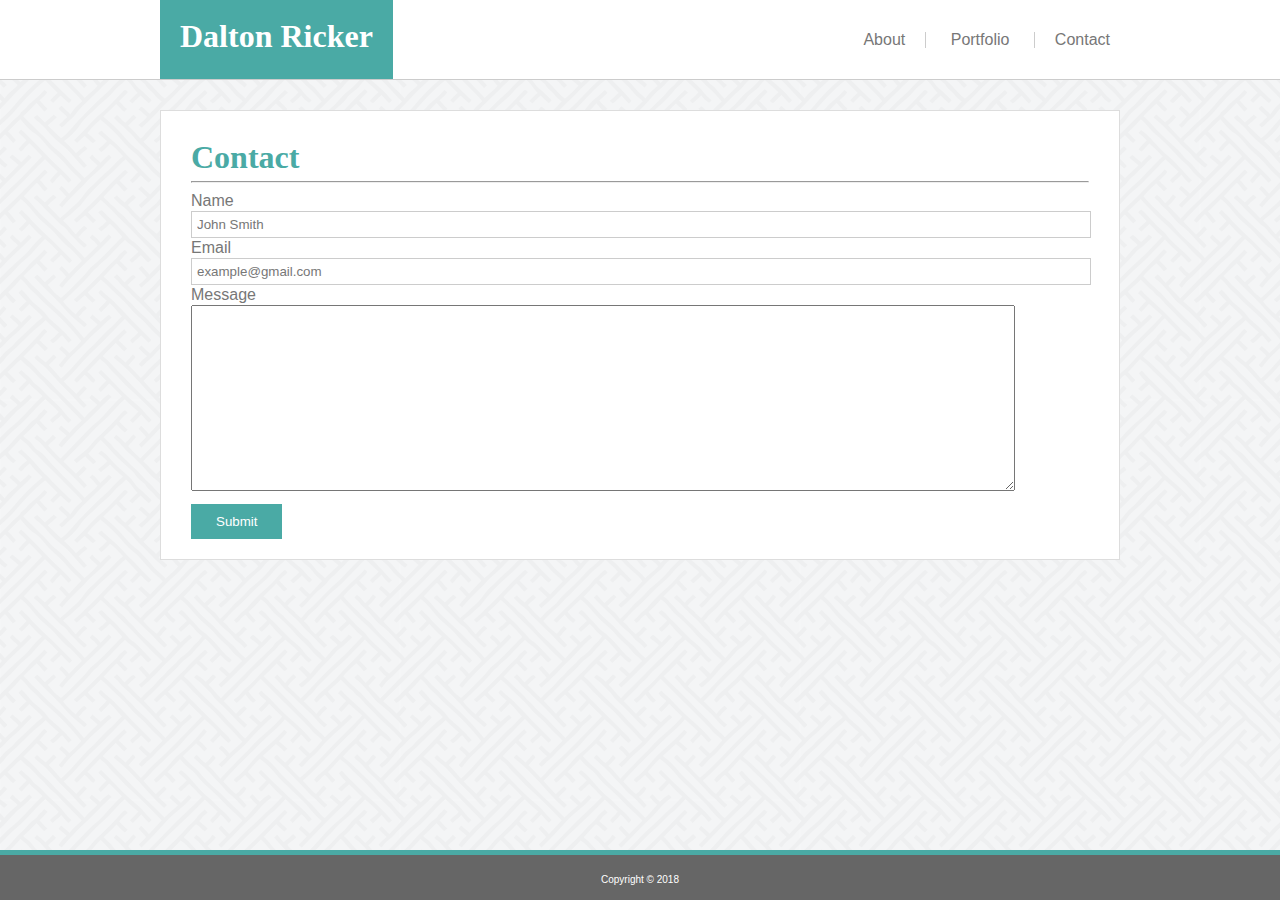
==== contact.html @ 424d8b10 "completed index, working on contact page" ====
<!DOCTYPE html>
<html lang="en">
<head>

    <meta charset="UTF-8">
    <meta name="viewport" content="width=device-width, initial-scale=1, shrink-to-fit=no">

    <title>Contact Page | Dalton Ricker</title>

    <!-- Link to Reset CSS -->
    <link href="assets/css/reset.css" type="text/css" rel="stylesheet">
    <!--Link to CSS Stylesheet-->
    <link href="assets/css/style.css" type="text/css" rel="stylesheet">
</head>

<body>
<header class="header">
    <section id="top_nav">
        <div id="nav-title">
            <h1 id="portfolio-name">Dalton Ricker</h1>
        </div>
        <div id="nav">
            <ul>
                <li>
                    <div id="nav_left"><a href="index.html">About</a></div>
                </li>
                <li>
                    <div id="nav_center"><a href="portfolio.html">Portfolio</a></div>
                </li>
                <li>
                    <div id="nav_right"><a href="contact.html">Contact</a></div>
                </li>
            </ul>
        </div>
    </section>
</header>

<div class="wrapper">
    <div class="content">
        <section id="about-me">
            <h1>Contact</h1>
            <hr/>
            <p><label for="contact-name">Name</label></p>
            <input type="text" onfocus="this.value=''" id="contact-name" value="John Smith" maxlength="100">
            <p><label for="contact-email">Email</label></p>
            <input type="email" onfocus="this.value=''" id="contact-email" value="example@gmail.com" maxlength="100">
            <p><label for="contact-message">Message</label></p>
            <textarea id="contact-message" rows="12" cols="100"></textarea>
            <br/>
            <div class="submit"><input type="submit" value="Submit"></div>
        </section>
    </div>
</div>

<footer class="footer">
    <p id="footer"> Copyright &copy; 2018</p>
</footer>

</body>

</html>
---- assets/css/style.css ----
/* Code that is applied throughout the page */
* {
    box-sizing: border-box;
}

p {
    line-height: 20px;
    color: #777777;
}

.tab {
    text-indent: 20px;
}

h1, h2, h3, h4, h5, h6 {
    font-family: 'Georgia', Times, 'Times New Roman', serif;
    color: #4aaaa5;
}

h1 {
    font-size: 2em;
    font-weight: bold;
}

body {
    margin: 0 auto;
    height: 100%;
    position: relative;
    font-family: 'Arial', 'Helvetica Neue', Helvetica, sans-serif;
    background: url("../images/backgrounds/sayagata-400px.png") repeat;
}

/* Code for the Header/Top Navigation Bar */
.header {
    width: 100vw;
    height: 80px;
    margin-top: 0;
    margin-bottom: 30px;
    background: #ffffff;
    border-bottom: 1px solid #cccccc;
}

#top_nav {
    width: 960px;
    /*position: relative;*/
    margin: 0 Auto 0 Auto;
    vertical-align: center;
}

#nav-title {
    /*position: relative;*/
    background: #4aaaa5;
    float: left;
    margin: 0;
    border-bottom: 1px solid #cccccc;
    height: 80px;
    padding-top: 20px;
    padding-left: 20px;
    padding-right: 20px;
}

#portfolio-name {
    font-size: 2em;
    font-weight: bold;
    color: #ffffff;
}

#nav {
    color: #777777;
    float: right;
    margin-right: 0;
    height: 80px;
}

#nav_left {
    border-right: 1px solid #cccccc;
    margin-right: 0;
    padding-right: 20px;
}

#nav_center {
    padding-left: 0;
    padding-right: 0;
}

#nav_right {
    border-left: 1px solid #cccccc;
    margin-left: 0;
    padding-left: 20px;
}

ul {
    margin-top: 22px;
}

li {
    display: inline-grid;
    padding: 10px;
}

a:link {
    text-decoration: none;
    color: #777777;
}

a:visited {
    text-decoration: none;
    color: #777777;
}

a:hover {
    text-decoration: line-through;
    color: #777777;
}

a:active {
    text-decoration: none;
    color: #777777;
}

/* Code for the Main Content of the Body as well as the image on the About Me Page */
.wrapper {
    display: flex;
    min-height: calc(100vh - 110px);

}

.content {
    margin: 0 Auto;
}

/*.wrapper {
    display: flex;

}
.content {
    clear: both;
    min-height: calc(100vh - 110px);
    display: flex;
    position: relative;
    margin: 0 Auto 0 Auto;
    padding-bottom: 80px;
}*/

#profile-picture {
    width: 300px;
    height: 300px;
    float: left;
    margin-right: 20px;
    margin-bottom: 20px;
}

.profile {
    margin-top: 20px;

}

#about-me {
    width: 960px;
    background: #ffffff;
    padding: 30px;
    border: 1px solid #dddddd;
}

/* Code for the Footer */
p#footer {
    color: #ffffff;
    font-size: 10px;
    position: relative;
    padding: 0;
    margin-top: 15px;
}

.footer {
    position: absolute;
    bottom: 0;
    color: #777777;
    text-align: center;
    background: #666666;
    height: 50px;
    width: 100%;
    border-top: 5px solid #4aaaa5;
}

/* Code for the Portfolio Page Styling */
#row1, #row2, #row3 {
    clear: both;
    width: 900px;
    height: 280px;
    margin: 0 auto 0 auto;
}

.im1, .im2, .im4, .im5, .im7 {
    position: relative;
    float: left;
    margin-top: 30px;
    margin-right: 37.5px;
    height: 250px;
    width: 275px;
}

.im3, .im6 {
    position: relative;
    float: right;
    margin-top: 30px;
    margin-right: 0;
    height: 250px;
    width: 275px;
}

.title1, .title2,
.title3, .title4,
.title5, .title6,
.title7 {
    position: absolute;
    bottom: 10px;
    left: 0;
    width: 275px;
    height: 45px;
    color: #ffffff;
    background-color: #4aaaa5;
    text-align: center;
}

a#photo1, #photo2,
#photo3, #photo4,
#photo5, #photo6,
#photo7 {
    position: absolute;
    left: 0;
    top: 13px;
    color: #ffffff;
    height: 45px;
    width: 275px;
    font-weight: normal;
}

#photo1:hover, #photo2:hover,
#photo3:hover, #photo4:hover,
#photo5:hover, #photo6:hover,
#photo7:hover {
    color: #00FFF2;
    text-decoration: overline;
}

/* Code for the Contact Page Styling */
input[type="text"] {
    width: 900px;
    border: 1px solid #cccccc;
    padding: 5px;
    color: #777777;
}

input[type="email"] {
    width: 900px;
    border: 1px solid #cccccc;
    padding: 5px;
    color: #777777;
}

textarea[name="message"] {
    width: 900px;
    border: 1px solid #cccccc;
    padding: 5px;
    color: #777777;
}

input[type="submit"] {
    border: #4aaaa5;
    background-color: #4aaaa5;
    color: #ffffff;
    padding: 10px 25px;
    margin-top: 10px;
    margin-bottom: -20px;
}

input[type="submit"]:hover {
    color: #00FFF2;
}

/* Media Queries */
@media screen and (min-width: 769px) and (max-width: 980px) {

}

@media screen and (max-width: 768px) {

}

@media screen and (max-width: 640px) {

}
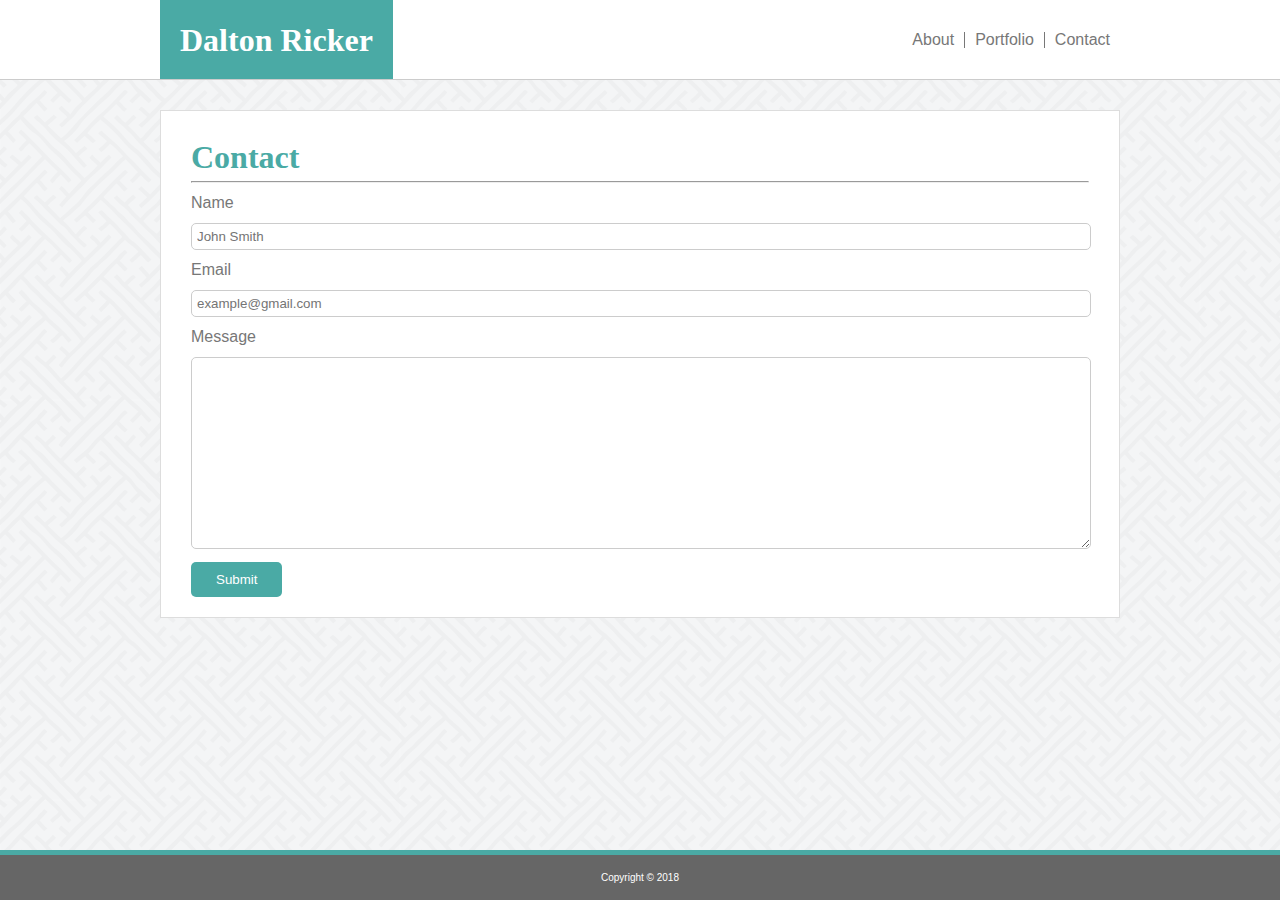
==== commit 7f224ccf: "flex footer, header, and portfolio page styling, next is media queries" ====
--- a/contact.html
+++ b/contact.html
@@ -15,21 +15,15 @@
 
 <body>
 <header class="header">
-    <section id="top_nav">
+    <section class="nav-bar">
         <div id="nav-title">
             <h1 id="portfolio-name">Dalton Ricker</h1>
         </div>
         <div id="nav">
             <ul>
-                <li>
-                    <div id="nav_left"><a href="index.html">About</a></div>
-                </li>
-                <li>
-                    <div id="nav_center"><a href="portfolio.html">Portfolio</a></div>
-                </li>
-                <li>
-                    <div id="nav_right"><a href="contact.html">Contact</a></div>
-                </li>
+                <li><a href="index.html">About</a></li>
+                <li><a href="portfolio.html">Portfolio</a></li>
+                <li><a href="contact.html">Contact</a></li>
             </ul>
         </div>
     </section>
@@ -40,15 +34,16 @@
         <section id="about-me">
             <h1>Contact</h1>
             <hr/>
-            <p><label for="contact-name">Name</label></p>
-            <input type="text" onfocus="this.value=''" id="contact-name" value="John Smith" maxlength="100">
-            <p><label for="contact-email">Email</label></p>
-            <input type="email" onfocus="this.value=''" id="contact-email" value="example@gmail.com" maxlength="100">
-            <p><label for="contact-message">Message</label></p>
-            <textarea id="contact-message" rows="12" cols="100"></textarea>
+            <p class="label"><label for="contact-name">Name</label></p>
+            <input type="text" name="name" id="contact-name" maxlength="50" placeholder="John Smith">
+            <p class="label"><label for="contact-email">Email</label></p>
+            <input type="email" name="email" id="contact-email" maxlength="50" placeholder="example@gmail.com">
+            <p class="label"><label for="contact-message">Message</label></p>
+            <textarea name="message" id="contact-message" rows="12" cols="100"></textarea>
             <br/>
-            <div class="submit"><input type="submit" value="Submit"></div>
+            <div class="submit"><input type="submit" id="submit-contact" value="Submit"></div>
         </section>
+        <div class="spacer"></div>
     </div>
 </div>
 
@@ -57,5 +52,4 @@
 </footer>
 
 </body>
-
 </html>--- a/assets/css/style.css
+++ b/assets/css/style.css
@@ -1,4 +1,5 @@
-/* Code that is applied throughout the page */
+/* ================================ Style that is applied throughout the page ===================================*/
+
 * {
     box-sizing: border-box;
 }
@@ -30,7 +31,8 @@
     background: url("../images/backgrounds/sayagata-400px.png") repeat;
 }
 
-/* Code for the Header/Top Navigation Bar */
+/* ===================================== Style for the Header/Top Navigation Bar =================================*/
+
 .header {
     width: 100vw;
     height: 80px;
@@ -40,23 +42,21 @@
     border-bottom: 1px solid #cccccc;
 }
 
-#top_nav {
+.nav-bar {
+    display: flex;
+    justify-content: space-between;
+    flex-wrap: wrap;
     width: 960px;
-    /*position: relative;*/
-    margin: 0 Auto 0 Auto;
-    vertical-align: center;
+    margin: 0 auto;
 }
 
 #nav-title {
-    /*position: relative;*/
+    height: 80px;
     background: #4aaaa5;
-    float: left;
+    border-bottom: 1px solid #cccccc;
     margin: 0;
-    border-bottom: 1px solid #cccccc;
-    height: 80px;
-    padding-top: 20px;
-    padding-left: 20px;
-    padding-right: 20px;
+    line-height: 80px;
+    padding: 0 20px;
 }
 
 #portfolio-name {
@@ -66,36 +66,23 @@
 }
 
 #nav {
-    color: #777777;
-    float: right;
-    margin-right: 0;
+    display: flex;
+    align-items: center;
     height: 80px;
 }
 
-#nav_left {
-    border-right: 1px solid #cccccc;
-    margin-right: 0;
-    padding-right: 20px;
-}
-
-#nav_center {
-    padding-left: 0;
-    padding-right: 0;
-}
-
-#nav_right {
-    border-left: 1px solid #cccccc;
-    margin-left: 0;
-    padding-left: 20px;
-}
-
-ul {
-    margin-top: 22px;
-}
-
-li {
-    display: inline-grid;
-    padding: 10px;
+#nav ul {
+    display: flex;
+}
+
+#nav ul li {
+    display: inline-flex;
+    justify-content: space-between;
+    padding: 0 10px;
+}
+
+#nav li:not(:first-child) {
+    border-left: 1px solid #777777;
 }
 
 a:link {
@@ -118,7 +105,8 @@
     color: #777777;
 }
 
-/* Code for the Main Content of the Body as well as the image on the About Me Page */
+/* ================== Style for the Main Content of the Body as well as the image on the About Me Page =============*/
+
 .wrapper {
     display: flex;
     min-height: calc(100vh - 110px);
@@ -129,10 +117,7 @@
     margin: 0 Auto;
 }
 
-/*.wrapper {
-    display: flex;
-
-}
+/*
 .content {
     clear: both;
     min-height: calc(100vh - 110px);
@@ -159,59 +144,55 @@
     width: 960px;
     background: #ffffff;
     padding: 30px;
+    margin-bottom: 50px;
     border: 1px solid #dddddd;
 }
 
-/* Code for the Footer */
+/* =============================================Style for the Footer ================================================*/
+
 p#footer {
     color: #ffffff;
     font-size: 10px;
-    position: relative;
     padding: 0;
-    margin-top: 15px;
+}
+
+.spacer {
+    height: 30px;
+    width: 100%
 }
 
 .footer {
     position: absolute;
     bottom: 0;
-    color: #777777;
-    text-align: center;
-    background: #666666;
     height: 50px;
     width: 100%;
+    display: flex;
+    justify-content: center;
+    align-items: center;
+    background: #666666;
     border-top: 5px solid #4aaaa5;
 }
 
-/* Code for the Portfolio Page Styling */
-#row1, #row2, #row3 {
-    clear: both;
-    width: 900px;
-    height: 280px;
-    margin: 0 auto 0 auto;
-}
-
-.im1, .im2, .im4, .im5, .im7 {
+/* ===================================== Style for the Portfolio Page Styling =======================================*/
+
+.photo-row {
+    display: flex;
+    justify-content: space-between;
+    flex-wrap: wrap;
+    max-width: 960px;
+    height: 250px;
+    margin-top: 30px;
+}
+
+.photo-column {
+    width: 275px;
+}
+
+.photo-card {
     position: relative;
-    float: left;
-    margin-top: 30px;
-    margin-right: 37.5px;
-    height: 250px;
-    width: 275px;
-}
-
-.im3, .im6 {
-    position: relative;
-    float: right;
-    margin-top: 30px;
-    margin-right: 0;
-    height: 250px;
-    width: 275px;
-}
-
-.title1, .title2,
-.title3, .title4,
-.title5, .title6,
-.title7 {
+}
+
+.title-block {
     position: absolute;
     bottom: 10px;
     left: 0;
@@ -222,10 +203,7 @@
     text-align: center;
 }
 
-a#photo1, #photo2,
-#photo3, #photo4,
-#photo5, #photo6,
-#photo7 {
+a.photo-title {
     position: absolute;
     left: 0;
     top: 13px;
@@ -235,38 +213,28 @@
     font-weight: normal;
 }
 
-#photo1:hover, #photo2:hover,
-#photo3:hover, #photo4:hover,
-#photo5:hover, #photo6:hover,
-#photo7:hover {
+.photo-title:hover {
     color: #00FFF2;
     text-decoration: overline;
 }
 
-/* Code for the Contact Page Styling */
-input[type="text"] {
+/* ========================================== Style for the Contact Page Styling ===============================*/
+
+.label {
+    margin: 10px 0;
+}
+
+#contact-name, #contact-email, #contact-message {
     width: 900px;
     border: 1px solid #cccccc;
+    border-radius: 5px;
     padding: 5px;
     color: #777777;
 }
 
-input[type="email"] {
-    width: 900px;
-    border: 1px solid #cccccc;
-    padding: 5px;
-    color: #777777;
-}
-
-textarea[name="message"] {
-    width: 900px;
-    border: 1px solid #cccccc;
-    padding: 5px;
-    color: #777777;
-}
-
-input[type="submit"] {
+#submit-contact {
     border: #4aaaa5;
+    border-radius: 5px;
     background-color: #4aaaa5;
     color: #ffffff;
     padding: 10px 25px;
@@ -274,11 +242,20 @@
     margin-bottom: -20px;
 }
 
-input[type="submit"]:hover {
+#contact-name:hover, #contact-email:hover, #contact-message:hover {
+    border: 1px solid #4aaaa5;
+}
+
+#contact-name:focus, #contact-email:focus, #contact-message:focus {
+    border: 1px solid #00FFF2;
+}
+
+#submit-contact:hover {
     color: #00FFF2;
 }
 
-/* Media Queries */
+/* ================================================= Media Queries ===============================================*/
+
 @media screen and (min-width: 769px) and (max-width: 980px) {
 
 }
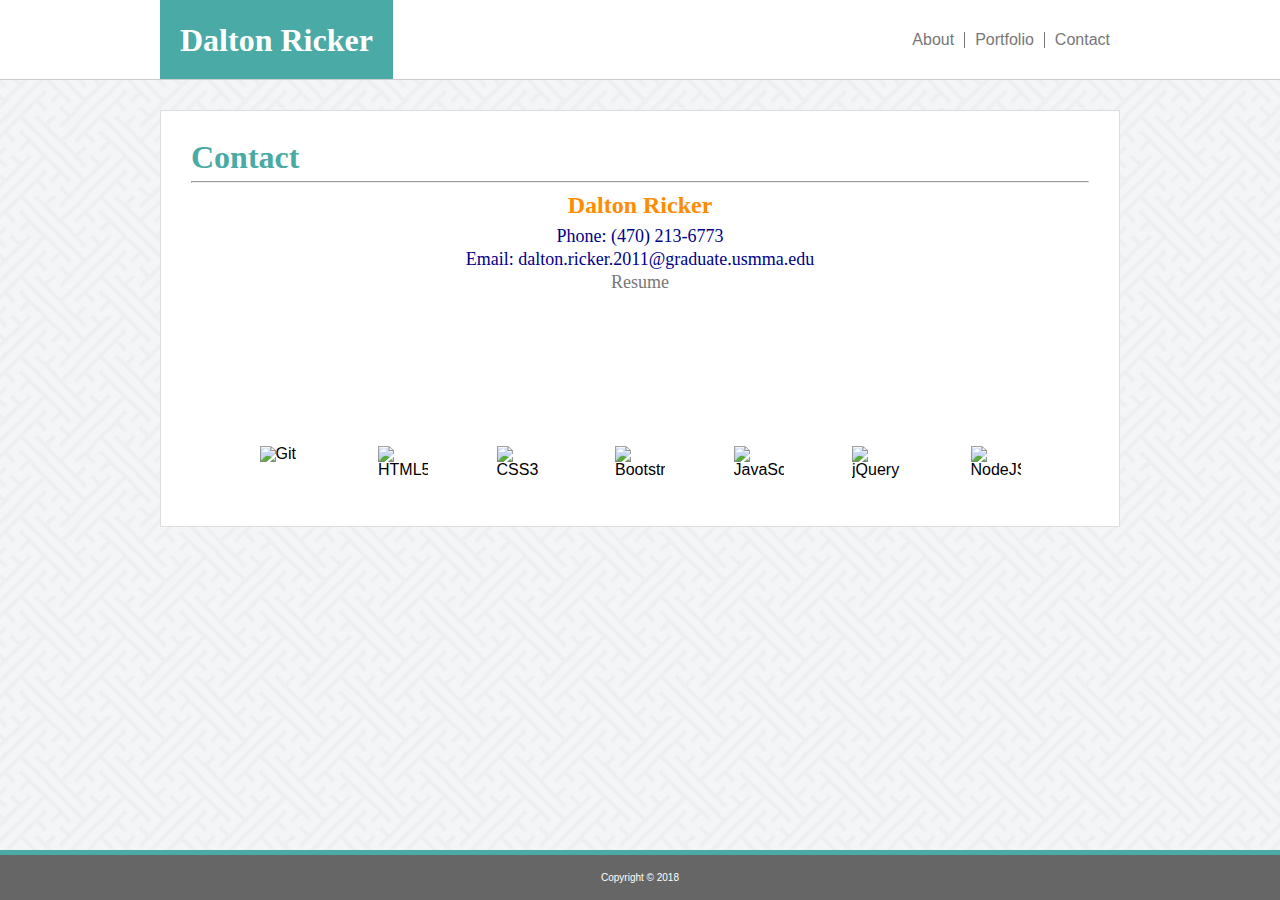
==== commit d126883b: "updated with fontawesomeicons for links" ====
--- a/contact.html
+++ b/contact.html
@@ -11,6 +11,9 @@
     <link href="assets/css/reset.css" type="text/css" rel="stylesheet">
     <!--Link to CSS Stylesheet-->
     <link href="assets/css/style.css" type="text/css" rel="stylesheet">
+    <!-- Link to Font Awesome -->
+    <link rel="stylesheet" href="https://use.fontawesome.com/releases/v5.4.1/css/all.css" integrity="sha384-5sAR7xN1Nv6T6+dT2mhtzEpVJvfS3NScPQTrOxhwjIuvcA67KV2R5Jz6kr4abQsz" crossorigin="anonymous">
+
 </head>
 
 <body>
@@ -34,14 +37,23 @@
         <section id="about-me">
             <h1>Contact</h1>
             <hr/>
-            <p class="label"><label for="contact-name">Name</label></p>
-            <input type="text" name="name" id="contact-name" maxlength="50" placeholder="John Smith">
-            <p class="label"><label for="contact-email">Email</label></p>
-            <input type="email" name="email" id="contact-email" maxlength="50" placeholder="example@gmail.com">
-            <p class="label"><label for="contact-message">Message</label></p>
-            <textarea name="message" id="contact-message" rows="12" cols="100"></textarea>
-            <br/>
-            <div class="submit"><input type="submit" id="submit-contact" value="Submit"></div>
+            <div id="contact-info">
+                <h3>Dalton Ricker</h3>
+                <h5>Phone: (470) 213-6773</h5>
+                <h5 id="my-email">Email: dalton.ricker.2011@graduate.usmma.edu</h5>
+                <a href="https://www.linkedin.com/in/daltonricker" target="_blank"><i class="fab fa-linkedin fa-3x"></i></a>
+                <a href="https://github.com/SasquatchXYZ" target="_blank"><i class="fab fa-github-square fa-3x"></i></a>
+                <h5><a href="assets/files/Resume%20-%20Dalton%20Ricker%20-%20Engineering.pdf" class="resume" target="_blank">Resume</a></h5>
+            </div>
+            <div class="icons">
+                <img src="assets/images/icons/git.png" class="tools" alt="Git" title="Git">
+                <img src="assets/images/icons/html5.png" class="tools" alt="HTML5" title="HTML5">
+                <img src="assets/images/icons/css3.png" class="tools" alt="CSS3" title="CSS3">
+                <img src="assets/images/icons/bootstrap.png" class="tools" alt="Bootstrap" title="Bootstrap">
+                <img src="assets/images/icons/js.png" class="tools" alt="JavaScript" title="JavaScript">
+                <img src="assets/images/icons/jquerysmall.png" class="tools" alt="jQuery" title="jQuery">
+                <img src="assets/images/icons/nodejs.png" class="tools" alt="NodeJS" title="NodeJS">
+            </div>
         </section>
         <div class="spacer"></div>
     </div>
@@ -51,5 +63,9 @@
     <p id="footer"> Copyright &copy; 2018</p>
 </footer>
 
+    <!-- Link to jQuery -->
+    <script src="https://code.jquery.com/jquery-3.3.1.js" integrity="sha256-2Kok7MbOyxpgUVvAk/HJ2jigOSYS2auK4Pfzbm7uH60=" crossorigin="anonymous"></script>
+    <!-- LInk to JavaScript -->
+    <script src="assets/javascript/app.js"></script>
 </body>
 </html>--- a/assets/css/style.css
+++ b/assets/css/style.css
@@ -13,7 +13,7 @@
     text-indent: 20px;
 }
 
-h1, h2, h3, h4, h5, h6 {
+h1, h2, h4, h6 {
     font-family: 'Georgia', Times, 'Times New Roman', serif;
     color: #4aaaa5;
 }
@@ -21,6 +21,21 @@
 h1 {
     font-size: 2em;
     font-weight: bold;
+}
+
+h3 {
+    font-family: 'Georgia', Times, 'Times New Roman', serif;
+    font-size: 1.5em;
+    font-weight: bold;
+    color: darkorange;
+    margin: 10px;
+}
+
+h5 {
+    font-family: 'Georgia', Times, 'Times New Roman', serif;
+    font-size: 18px;
+    color: darkblue;
+    margin: 5px;
 }
 
 body {
@@ -185,10 +200,12 @@
 }
 
 .photo-column {
+    display: flex;
     width: 275px;
 }
 
 .photo-card {
+    display: flex;
     position: relative;
 }
 
@@ -196,62 +213,77 @@
     position: absolute;
     bottom: 10px;
     left: 0;
-    width: 275px;
+    width: 100%;
     height: 45px;
     color: #ffffff;
     background-color: #4aaaa5;
     text-align: center;
 }
 
-a.photo-title {
+h4.photo-title {
     position: absolute;
     left: 0;
     top: 13px;
     color: #ffffff;
     height: 45px;
-    width: 275px;
+    width: 100%;
     font-weight: normal;
 }
 
-.photo-title:hover {
+a.git-site {
+    color: #ffffff;
+}
+
+.git-site:hover {
     color: #00FFF2;
     text-decoration: overline;
 }
 
+.fa-github {
+    color: #ffffff;
+}
+
+.fa-github:hover {
+    color: #00FFF2;
+}
+
 /* ========================================== Style for the Contact Page Styling ===============================*/
-
-.label {
-    margin: 10px 0;
-}
-
-#contact-name, #contact-email, #contact-message {
-    width: 900px;
-    border: 1px solid #cccccc;
-    border-radius: 5px;
-    padding: 5px;
-    color: #777777;
-}
-
-#submit-contact {
-    border: #4aaaa5;
-    border-radius: 5px;
-    background-color: #4aaaa5;
-    color: #ffffff;
-    padding: 10px 25px;
-    margin-top: 10px;
-    margin-bottom: -20px;
-}
-
-#contact-name:hover, #contact-email:hover, #contact-message:hover {
-    border: 1px solid #4aaaa5;
-}
-
-#contact-name:focus, #contact-email:focus, #contact-message:focus {
-    border: 1px solid #00FFF2;
-}
-
-#submit-contact:hover {
-    color: #00FFF2;
+#contact-info {
+    text-align: center;
+}
+
+.icons {
+    display: flex;
+    height: 200px;
+    justify-content: space-evenly;
+    align-items: flex-end;
+    flex-wrap: wrap;
+}
+
+.tools {
+    width: 50px;
+    height: 50px;
+}
+
+.fa-linkedin {
+    color: #0077b5
+}
+
+.fa-github-square {
+    color: #24292e;
+}
+
+.fa-linkedin:hover {
+    color: #007f79;
+}
+
+.fa-github-square:hover {
+    color: #007f79;
+}
+
+a.resume:hover {
+    text-decoration: line-through;
+    color: #007f79;
 }
 
 /* ================================================= Media Queries ===============================================*/
@@ -261,9 +293,94 @@
 }
 
 @media screen and (max-width: 768px) {
+    .nav-bar {
+        width: 100%;
+    }
+
+    .content {
+        width: 100%;
+    }
+
+    #about-me {
+        width: 90%;
+        margin: 0 auto 50px auto;
+    }
+
+    #profile-picture {
+        width: 200px;
+        height: 200px;
+    }
+
+    .photo-row {
+        justify-content: space-between;
+        height: 200px;
+    }
+
+    .photo-column {
+        width: 200px;
+    }
+    .photo-card, .portfolio-thumb{
+        height: 200px;
+        width: 200px;
+    }
 
 }
 
 @media screen and (max-width: 640px) {
+    #nav-title {
+        text-align: center;
+        height: 60px;
+        width: 100%;
+    }
+
+    #portfolio-name {
+        height: 60px;
+        width: 100%;
+    }
+
+    #nav {
+        width: 100%;
+        height: fit-content;
+        justify-content: space-evenly;
+    }
+
+    #profile-picture {
+        width: 100%;
+        height: auto;
+    }
+
+    .tab {
+        text-align: justify;
+    }
+
+    .photo-row {
+        justify-content: space-between;
+        height: auto;
+        width: 100%;
+    }
+
+    .photo-column {
+        width: 100%;
+    }
+    .photo-card, .portfolio-thumb{
+        margin-top: 10px;
+        height: auto;
+        width: 100%;
+    }
+
+
+    h5 {
+        margin: 12px 0;
+    }
+    #my-email {
+        font-size: 14px;
+    }
+
+    .icons {
+        padding: 10px;
+    }
+
+
+
 
 }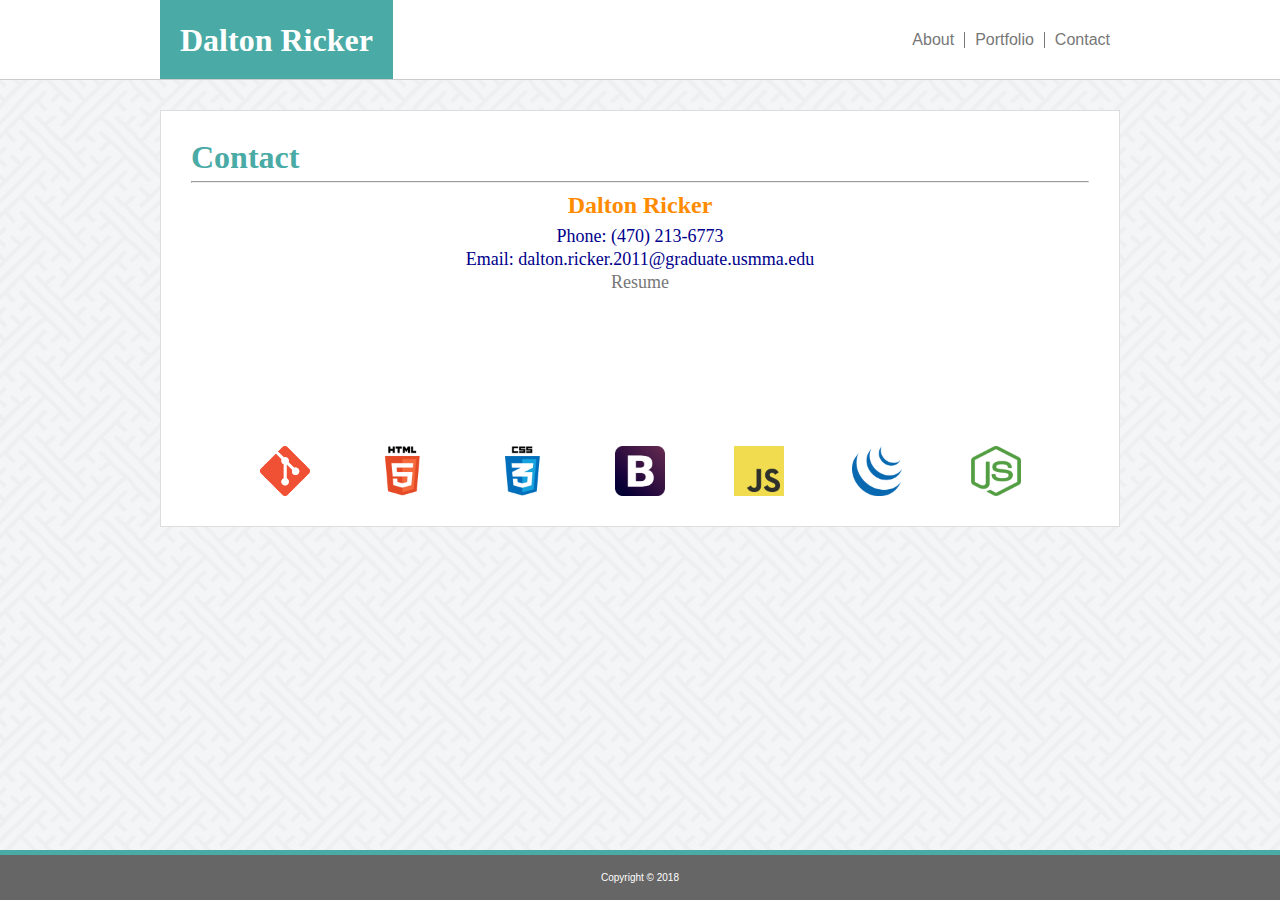
==== commit b57cf3df: "Merge pull request #1 from SasquatchXYZ/update" ====
--- a/contact.html
+++ b/contact.html
@@ -12,7 +12,8 @@
     <!--Link to CSS Stylesheet-->
     <link href="assets/css/style.css" type="text/css" rel="stylesheet">
     <!-- Link to Font Awesome -->
-    <link rel="stylesheet" href="https://use.fontawesome.com/releases/v5.4.1/css/all.css" integrity="sha384-5sAR7xN1Nv6T6+dT2mhtzEpVJvfS3NScPQTrOxhwjIuvcA67KV2R5Jz6kr4abQsz" crossorigin="anonymous">
+    <link rel="stylesheet" href="https://use.fontawesome.com/releases/v5.4.1/css/all.css"
+          integrity="sha384-5sAR7xN1Nv6T6+dT2mhtzEpVJvfS3NScPQTrOxhwjIuvcA67KV2R5Jz6kr4abQsz" crossorigin="anonymous">
 
 </head>
 
@@ -43,7 +44,8 @@
                 <h5 id="my-email">Email: dalton.ricker.2011@graduate.usmma.edu</h5>
                 <a href="https://www.linkedin.com/in/daltonricker" target="_blank"><i class="fab fa-linkedin fa-3x"></i></a>
                 <a href="https://github.com/SasquatchXYZ" target="_blank"><i class="fab fa-github-square fa-3x"></i></a>
-                <h5><a href="assets/files/Resume%20-%20Dalton%20Ricker%20-%20Engineering.pdf" class="resume" target="_blank">Resume</a></h5>
+                <h5><a href="assets/files/Resume%20-%20Dalton%20Ricker%20-%20Engineering.pdf" class="resume"
+                       target="_blank">Resume</a></h5>
             </div>
             <div class="icons">
                 <img src="assets/images/icons/git.png" class="tools" alt="Git" title="Git">
@@ -63,9 +65,10 @@
     <p id="footer"> Copyright &copy; 2018</p>
 </footer>
 
-    <!-- Link to jQuery -->
-    <script src="https://code.jquery.com/jquery-3.3.1.js" integrity="sha256-2Kok7MbOyxpgUVvAk/HJ2jigOSYS2auK4Pfzbm7uH60=" crossorigin="anonymous"></script>
-    <!-- LInk to JavaScript -->
-    <script src="assets/javascript/app.js"></script>
+<!-- Link to jQuery -->
+<script src="https://code.jquery.com/jquery-3.3.1.js" integrity="sha256-2Kok7MbOyxpgUVvAk/HJ2jigOSYS2auK4Pfzbm7uH60="
+        crossorigin="anonymous"></script>
+<!-- LInk to JavaScript -->
+<script src="assets/javascript/app.js"></script>
 </body>
 </html>--- a/assets/css/style.css
+++ b/assets/css/style.css
@@ -319,7 +319,8 @@
     .photo-column {
         width: 200px;
     }
-    .photo-card, .portfolio-thumb{
+
+    .photo-card, .portfolio-thumb {
         height: 200px;
         width: 200px;
     }
@@ -362,16 +363,17 @@
     .photo-column {
         width: 100%;
     }
-    .photo-card, .portfolio-thumb{
+
+    .photo-card, .portfolio-thumb {
         margin-top: 10px;
         height: auto;
         width: 100%;
     }
 
-
     h5 {
         margin: 12px 0;
     }
+
     #my-email {
         font-size: 14px;
     }
@@ -380,7 +382,4 @@
         padding: 10px;
     }
 
-
-
-
 }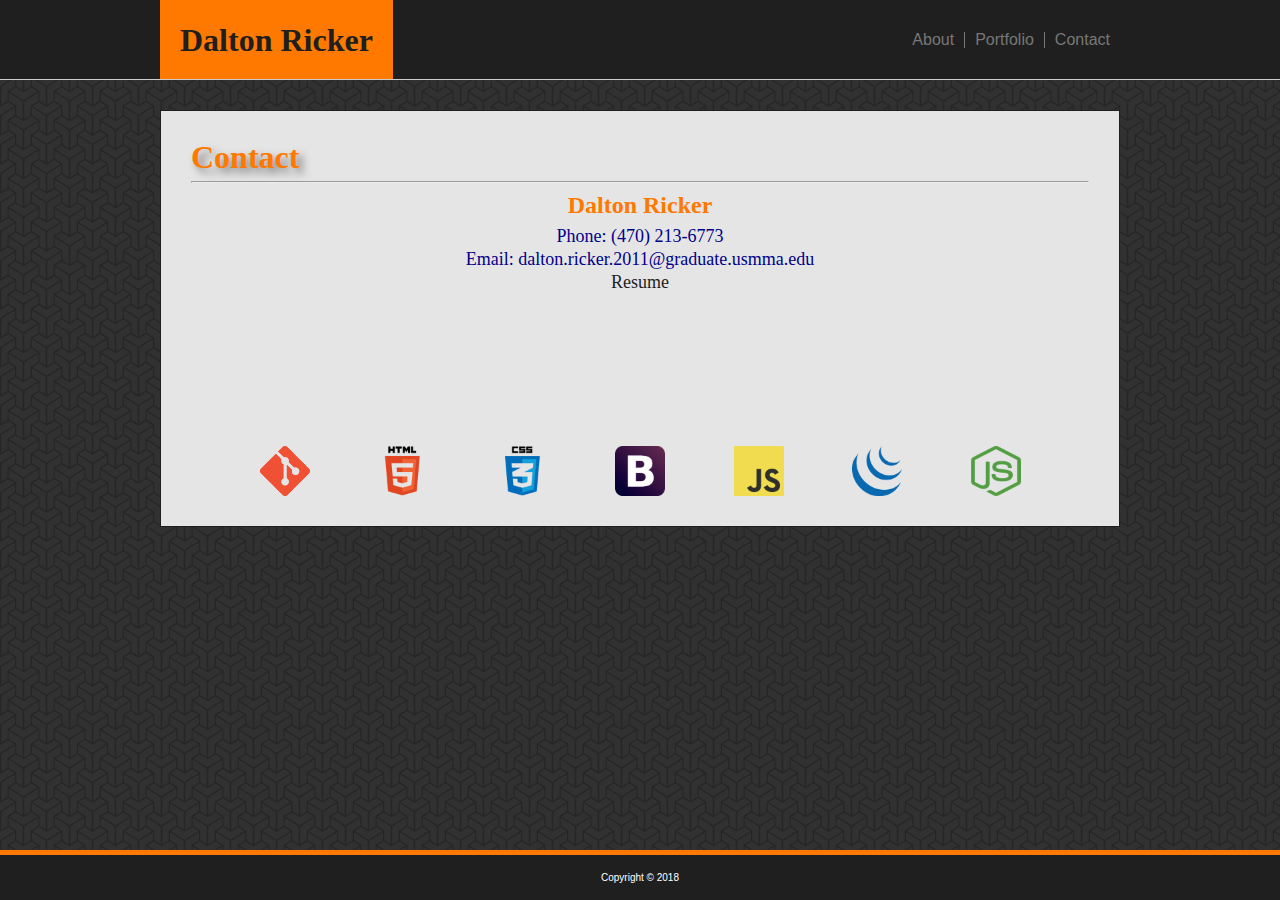
==== commit 3b533918: "styling changes" ====
--- a/contact.html
+++ b/contact.html
@@ -36,7 +36,7 @@
 <div class="wrapper">
     <div class="content">
         <section id="about-me">
-            <h1>Contact</h1>
+            <h1 id="page-name">Contact</h1>
             <hr/>
             <div id="contact-info">
                 <h3>Dalton Ricker</h3>
--- a/assets/css/style.css
+++ b/assets/css/style.css
@@ -6,7 +6,7 @@
 
 p {
     line-height: 20px;
-    color: #777777;
+    color: #272727;
 }
 
 .tab {
@@ -15,7 +15,7 @@
 
 h1, h2, h4, h6 {
     font-family: 'Georgia', Times, 'Times New Roman', serif;
-    color: #4aaaa5;
+    color: #FF7900;
 }
 
 h1 {
@@ -27,7 +27,7 @@
     font-family: 'Georgia', Times, 'Times New Roman', serif;
     font-size: 1.5em;
     font-weight: bold;
-    color: darkorange;
+    color: #FF7900;
     margin: 10px;
 }
 
@@ -43,7 +43,7 @@
     height: 100%;
     position: relative;
     font-family: 'Arial', 'Helvetica Neue', Helvetica, sans-serif;
-    background: url("../images/backgrounds/sayagata-400px.png") repeat;
+    background: url("../images/backgrounds/escheresque_ste.png") repeat;
 }
 
 /* ===================================== Style for the Header/Top Navigation Bar =================================*/
@@ -53,7 +53,7 @@
     height: 80px;
     margin-top: 0;
     margin-bottom: 30px;
-    background: #ffffff;
+    background: #1f1f1f;
     border-bottom: 1px solid #cccccc;
 }
 
@@ -67,7 +67,7 @@
 
 #nav-title {
     height: 80px;
-    background: #4aaaa5;
+    background: #FF7900;
     border-bottom: 1px solid #cccccc;
     margin: 0;
     line-height: 80px;
@@ -77,7 +77,7 @@
 #portfolio-name {
     font-size: 2em;
     font-weight: bold;
-    color: #ffffff;
+    color: #1F1F1F;
 }
 
 #nav {
@@ -111,13 +111,13 @@
 }
 
 a:hover {
-    text-decoration: line-through;
-    color: #777777;
+    text-decoration: none;
+    color: #ffffff;
 }
 
 a:active {
     text-decoration: none;
-    color: #777777;
+    color: #FF7900;
 }
 
 /* ================== Style for the Main Content of the Body as well as the image on the About Me Page =============*/
@@ -141,6 +141,10 @@
     margin: 0 Auto 0 Auto;
     padding-bottom: 80px;
 }*/
+
+#page-name {
+    text-shadow: 5px 5px 8px #777777;
+}
 
 #profile-picture {
     width: 300px;
@@ -148,6 +152,8 @@
     float: left;
     margin-right: 20px;
     margin-bottom: 20px;
+    border-radius: 5px;
+    box-shadow: 5px 10px 8px #777777;
 }
 
 .profile {
@@ -157,10 +163,10 @@
 
 #about-me {
     width: 960px;
-    background: #ffffff;
+    background: #E5E5E5;
     padding: 30px;
     margin-bottom: 50px;
-    border: 1px solid #dddddd;
+    border: 1px solid #1F1F1F;
 }
 
 /* =============================================Style for the Footer ================================================*/
@@ -184,8 +190,8 @@
     display: flex;
     justify-content: center;
     align-items: center;
-    background: #666666;
-    border-top: 5px solid #4aaaa5;
+    background: #1F1F1F;
+    border-top: 5px solid #FF7900;
 }
 
 /* ===================================== Style for the Portfolio Page Styling =======================================*/
@@ -207,6 +213,11 @@
 .photo-card {
     display: flex;
     position: relative;
+}
+
+.portfolio-thumb {
+    border-radius: 10px;
+    box-shadow: 5px 10px 8px #777777;
 }
 
 .title-block {
@@ -215,8 +226,8 @@
     left: 0;
     width: 100%;
     height: 45px;
-    color: #ffffff;
-    background-color: #4aaaa5;
+    color: #777777;
+    background-color: #FF7900;
     text-align: center;
 }
 
@@ -224,7 +235,7 @@
     position: absolute;
     left: 0;
     top: 13px;
-    color: #ffffff;
+    color: #1F1F1F;
     height: 45px;
     width: 100%;
     font-weight: normal;
@@ -235,8 +246,8 @@
 }
 
 .git-site:hover {
-    color: #00FFF2;
-    text-decoration: overline;
+    color: #1F1F1F;
+    text-decoration: none;
 }
 
 .fa-github {
@@ -244,7 +255,7 @@
 }
 
 .fa-github:hover {
-    color: #00FFF2;
+    color: #1F1F1F;
 }
 
 /* ========================================== Style for the Contact Page Styling ===============================*/
@@ -274,16 +285,19 @@
 }
 
 .fa-linkedin:hover {
-    color: #007f79;
+    color: #FF7900;
 }
 
 .fa-github-square:hover {
-    color: #007f79;
+    color: #FF7900;
+}
+
+a.resume {
+    color: #1F1F1F;
 }
 
 a.resume:hover {
-    text-decoration: line-through;
-    color: #007f79;
+    color: #FF7900;
 }
 
 /* ================================================= Media Queries ===============================================*/
@@ -332,6 +346,7 @@
         text-align: center;
         height: 60px;
         width: 100%;
+        border-bottom: none;
     }
 
     #portfolio-name {
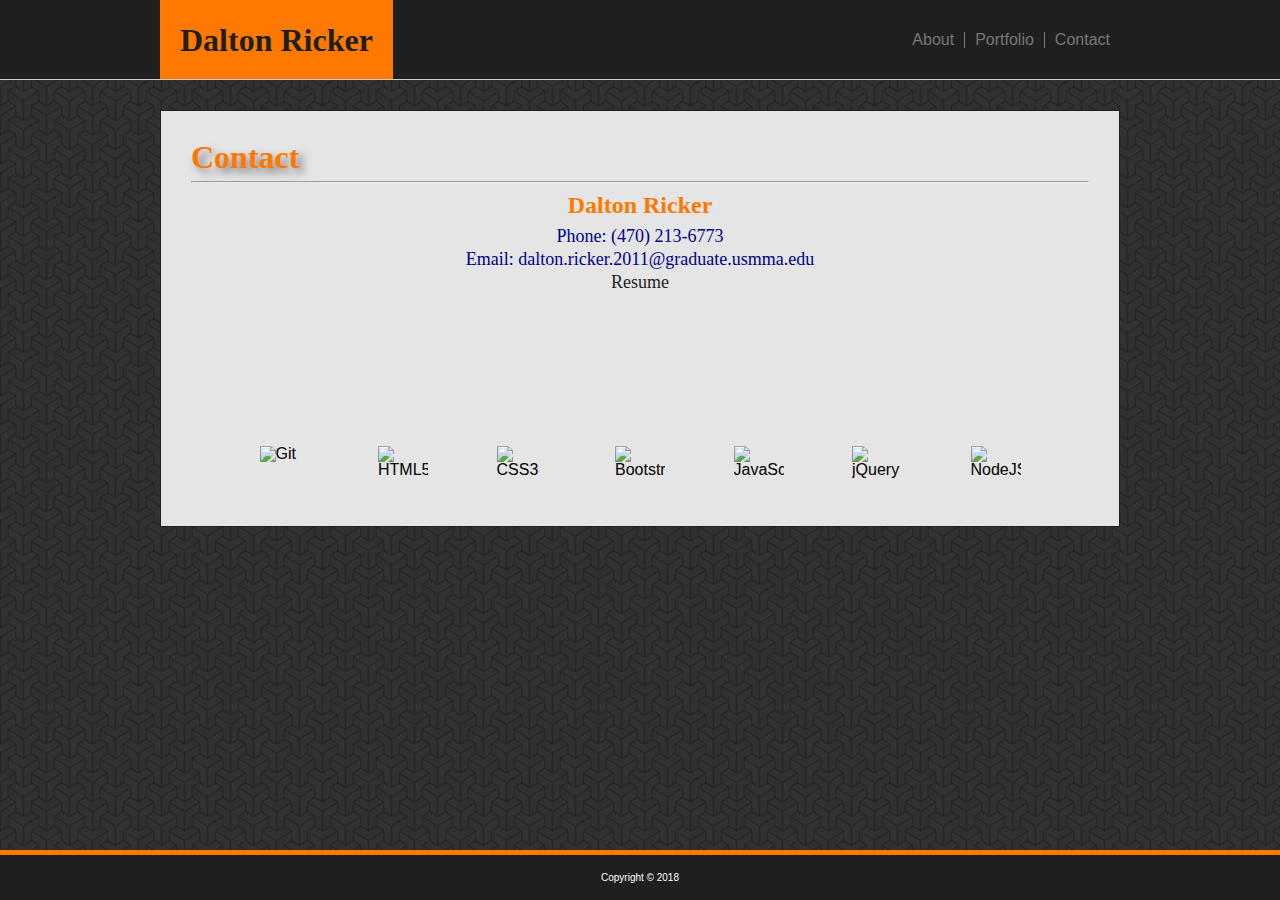
==== commit 24c72c22: "reformat" ====
--- a/contact.html
+++ b/contact.html
@@ -2,67 +2,68 @@
 <html lang="en">
 <head>
 
-    <meta charset="UTF-8">
-    <meta name="viewport" content="width=device-width, initial-scale=1, shrink-to-fit=no">
+  <meta charset="UTF-8">
+  <meta name="viewport" content="width=device-width, initial-scale=1, shrink-to-fit=no">
 
-    <title>Contact Page | Dalton Ricker</title>
+  <link rel="shortcut icon" href="assets/images/icons/favicons/cubebw.png">
+  <title>Contact Page | Dalton Ricker</title>
 
-    <!-- Link to Reset CSS -->
-    <link href="assets/css/reset.css" type="text/css" rel="stylesheet">
-    <!--Link to CSS Stylesheet-->
-    <link href="assets/css/style.css" type="text/css" rel="stylesheet">
-    <!-- Link to Font Awesome -->
-    <link rel="stylesheet" href="https://use.fontawesome.com/releases/v5.4.1/css/all.css"
-          integrity="sha384-5sAR7xN1Nv6T6+dT2mhtzEpVJvfS3NScPQTrOxhwjIuvcA67KV2R5Jz6kr4abQsz" crossorigin="anonymous">
+  <!-- Link to Reset CSS -->
+  <link href="assets/css/reset.css" type="text/css" rel="stylesheet">
+  <!--Link to CSS Stylesheet-->
+  <link href="assets/css/style.css" type="text/css" rel="stylesheet">
+  <!-- Link to Font Awesome -->
+  <link rel="stylesheet" href="https://use.fontawesome.com/releases/v5.4.1/css/all.css"
+        integrity="sha384-5sAR7xN1Nv6T6+dT2mhtzEpVJvfS3NScPQTrOxhwjIuvcA67KV2R5Jz6kr4abQsz" crossorigin="anonymous">
 
 </head>
 
 <body>
 <header class="header">
-    <section class="nav-bar">
-        <div id="nav-title">
-            <h1 id="portfolio-name">Dalton Ricker</h1>
-        </div>
-        <div id="nav">
-            <ul>
-                <li><a href="index.html">About</a></li>
-                <li><a href="portfolio.html">Portfolio</a></li>
-                <li><a href="contact.html">Contact</a></li>
-            </ul>
-        </div>
-    </section>
+  <section class="nav-bar">
+    <div id="nav-title">
+      <h1 id="portfolio-name">Dalton Ricker</h1>
+    </div>
+    <div id="nav">
+      <ul>
+        <li><a href="index.html">About</a></li>
+        <li><a href="portfolio.html">Portfolio</a></li>
+        <li><a href="contact.html">Contact</a></li>
+      </ul>
+    </div>
+  </section>
 </header>
 
 <div class="wrapper">
-    <div class="content">
-        <section id="about-me">
-            <h1 id="page-name">Contact</h1>
-            <hr/>
-            <div id="contact-info">
-                <h3>Dalton Ricker</h3>
-                <h5>Phone: (470) 213-6773</h5>
-                <h5 id="my-email">Email: dalton.ricker.2011@graduate.usmma.edu</h5>
-                <a href="https://www.linkedin.com/in/daltonricker" target="_blank"><i class="fab fa-linkedin fa-3x"></i></a>
-                <a href="https://github.com/SasquatchXYZ" target="_blank"><i class="fab fa-github-square fa-3x"></i></a>
-                <h5><a href="assets/files/Resume%20-%20Dalton%20Ricker%20-%20Engineering.pdf" class="resume"
-                       target="_blank">Resume</a></h5>
-            </div>
-            <div class="icons">
-                <img src="assets/images/icons/git.png" class="tools" alt="Git" title="Git">
-                <img src="assets/images/icons/html5.png" class="tools" alt="HTML5" title="HTML5">
-                <img src="assets/images/icons/css3.png" class="tools" alt="CSS3" title="CSS3">
-                <img src="assets/images/icons/bootstrap.png" class="tools" alt="Bootstrap" title="Bootstrap">
-                <img src="assets/images/icons/js.png" class="tools" alt="JavaScript" title="JavaScript">
-                <img src="assets/images/icons/jquerysmall.png" class="tools" alt="jQuery" title="jQuery">
-                <img src="assets/images/icons/nodejs.png" class="tools" alt="NodeJS" title="NodeJS">
-            </div>
-        </section>
-        <div class="spacer"></div>
-    </div>
+  <div class="content">
+    <section id="about-me">
+      <h1 id="page-name">Contact</h1>
+      <hr/>
+      <div id="contact-info">
+        <h3>Dalton Ricker</h3>
+        <h5>Phone: (470) 213-6773</h5>
+        <h5 id="my-email">Email: dalton.ricker.2011@graduate.usmma.edu</h5>
+        <a href="https://www.linkedin.com/in/daltonricker" target="_blank"><i class="fab fa-linkedin fa-3x"></i></a>
+        <a href="https://github.com/SasquatchXYZ" target="_blank"><i class="fab fa-github-square fa-3x"></i></a>
+        <h5><a href="assets/files/Resume%20-%20Dalton%20Ricker%20-%20Engineering.pdf" class="resume"
+               target="_blank">Resume</a></h5>
+      </div>
+      <div class="icons">
+        <img src="assets/images/icons/contact/git.png" class="tools" alt="Git" title="Git">
+        <img src="assets/images/icons/contact/html5.png" class="tools" alt="HTML5" title="HTML5">
+        <img src="assets/images/icons/contact/css3.png" class="tools" alt="CSS3" title="CSS3">
+        <img src="assets/images/icons/contact/bootstrap.png" class="tools" alt="Bootstrap" title="Bootstrap">
+        <img src="assets/images/icons/contact/js.png" class="tools" alt="JavaScript" title="JavaScript">
+        <img src="assets/images/icons/contact/jquerysmall.png" class="tools" alt="jQuery" title="jQuery">
+        <img src="assets/images/icons/contact/nodejs.png" class="tools" alt="NodeJS" title="NodeJS">
+      </div>
+    </section>
+    <div class="spacer"></div>
+  </div>
 </div>
 
 <footer class="footer">
-    <p id="footer"> Copyright &copy; 2018</p>
+  <p id="footer"> Copyright &copy; 2018</p>
 </footer>
 
 <!-- Link to jQuery -->
--- a/assets/css/style.css
+++ b/assets/css/style.css
@@ -1,135 +1,135 @@
 /* ================================ Style that is applied throughout the page ===================================*/
 
 * {
-    box-sizing: border-box;
+  box-sizing: border-box;
 }
 
 p {
-    line-height: 20px;
-    color: #272727;
+  line-height: 20px;
+  color: #272727;
 }
 
 .tab {
-    text-indent: 20px;
+  text-indent: 20px;
 }
 
 h1, h2, h4, h6 {
-    font-family: 'Georgia', Times, 'Times New Roman', serif;
-    color: #FF7900;
+  font-family: 'Georgia', Times, 'Times New Roman', serif;
+  color: #FF7900;
 }
 
 h1 {
-    font-size: 2em;
-    font-weight: bold;
+  font-size: 2em;
+  font-weight: bold;
 }
 
 h3 {
-    font-family: 'Georgia', Times, 'Times New Roman', serif;
-    font-size: 1.5em;
-    font-weight: bold;
-    color: #FF7900;
-    margin: 10px;
+  font-family: 'Georgia', Times, 'Times New Roman', serif;
+  font-size: 1.5em;
+  font-weight: bold;
+  color: #FF7900;
+  margin: 10px;
 }
 
 h5 {
-    font-family: 'Georgia', Times, 'Times New Roman', serif;
-    font-size: 18px;
-    color: darkblue;
-    margin: 5px;
+  font-family: 'Georgia', Times, 'Times New Roman', serif;
+  font-size: 18px;
+  color: darkblue;
+  margin: 5px;
 }
 
 body {
-    margin: 0 auto;
-    height: 100%;
-    position: relative;
-    font-family: 'Arial', 'Helvetica Neue', Helvetica, sans-serif;
-    background: url("../images/backgrounds/escheresque_ste.png") repeat;
+  margin: 0 auto;
+  height: 100%;
+  position: relative;
+  font-family: 'Arial', 'Helvetica Neue', Helvetica, sans-serif;
+  background: url("../images/backgrounds/escheresque_ste.png") repeat;
 }
 
 /* ===================================== Style for the Header/Top Navigation Bar =================================*/
 
 .header {
-    width: 100vw;
-    height: 80px;
-    margin-top: 0;
-    margin-bottom: 30px;
-    background: #1f1f1f;
-    border-bottom: 1px solid #cccccc;
+  width: 100vw;
+  height: 80px;
+  margin-top: 0;
+  margin-bottom: 30px;
+  background: #1f1f1f;
+  border-bottom: 1px solid #cccccc;
 }
 
 .nav-bar {
-    display: flex;
-    justify-content: space-between;
-    flex-wrap: wrap;
-    width: 960px;
-    margin: 0 auto;
+  display: flex;
+  justify-content: space-between;
+  flex-wrap: wrap;
+  width: 960px;
+  margin: 0 auto;
 }
 
 #nav-title {
-    height: 80px;
-    background: #FF7900;
-    border-bottom: 1px solid #cccccc;
-    margin: 0;
-    line-height: 80px;
-    padding: 0 20px;
+  height: 80px;
+  background: #FF7900;
+  border-bottom: 1px solid #cccccc;
+  margin: 0;
+  line-height: 80px;
+  padding: 0 20px;
 }
 
 #portfolio-name {
-    font-size: 2em;
-    font-weight: bold;
-    color: #1F1F1F;
+  font-size: 2em;
+  font-weight: bold;
+  color: #1F1F1F;
 }
 
 #nav {
-    display: flex;
-    align-items: center;
-    height: 80px;
+  display: flex;
+  align-items: center;
+  height: 80px;
 }
 
 #nav ul {
-    display: flex;
+  display: flex;
 }
 
 #nav ul li {
-    display: inline-flex;
-    justify-content: space-between;
-    padding: 0 10px;
+  display: inline-flex;
+  justify-content: space-between;
+  padding: 0 10px;
 }
 
 #nav li:not(:first-child) {
-    border-left: 1px solid #777777;
+  border-left: 1px solid #777777;
 }
 
 a:link {
-    text-decoration: none;
-    color: #777777;
+  text-decoration: none;
+  color: #777777;
 }
 
 a:visited {
-    text-decoration: none;
-    color: #777777;
+  text-decoration: none;
+  color: #777777;
 }
 
 a:hover {
-    text-decoration: none;
-    color: #ffffff;
+  text-decoration: none;
+  color: #ffffff;
 }
 
 a:active {
-    text-decoration: none;
-    color: #FF7900;
+  text-decoration: none;
+  color: #FF7900;
 }
 
 /* ================== Style for the Main Content of the Body as well as the image on the About Me Page =============*/
 
 .wrapper {
-    display: flex;
-    min-height: calc(100vh - 110px);
+  display: flex;
+  min-height: calc(100vh - 110px);
 
 }
 
 .content {
-    margin: 0 Auto;
+  margin: 0 Auto;
 }
 
 /*
@@ -143,258 +143,316 @@
 }*/
 
 #page-name {
-    text-shadow: 5px 5px 8px #777777;
+  text-shadow: 5px 5px 8px #777777;
 }
 
 #profile-picture {
-    width: 300px;
-    height: 300px;
-    float: left;
-    margin-right: 20px;
-    margin-bottom: 20px;
-    border-radius: 5px;
-    box-shadow: 5px 10px 8px #777777;
+  width: 300px;
+  height: 300px;
+  float: left;
+  margin-right: 20px;
+  margin-bottom: 20px;
+  border-radius: 5px;
+  box-shadow: 5px 10px 8px #777777;
 }
 
 .profile {
-    margin-top: 20px;
+  margin-top: 20px;
 
 }
 
 #about-me {
-    width: 960px;
-    background: #E5E5E5;
-    padding: 30px;
-    margin-bottom: 50px;
-    border: 1px solid #1F1F1F;
+  width: 960px;
+  background: #E5E5E5;
+  padding: 30px;
+  margin-bottom: 50px;
+  border: 1px solid #1F1F1F;
 }
 
 /* =============================================Style for the Footer ================================================*/
 
 p#footer {
-    color: #ffffff;
-    font-size: 10px;
-    padding: 0;
+  color: #ffffff;
+  font-size: 10px;
+  padding: 0;
 }
 
 .spacer {
-    height: 30px;
-    width: 100%
+  height: 30px;
+  width: 100%
 }
 
 .footer {
-    position: absolute;
-    bottom: 0;
-    height: 50px;
-    width: 100%;
-    display: flex;
-    justify-content: center;
-    align-items: center;
-    background: #1F1F1F;
-    border-top: 5px solid #FF7900;
+  position: absolute;
+  bottom: 0;
+  height: 50px;
+  width: 100%;
+  display: flex;
+  justify-content: center;
+  align-items: center;
+  background: #1F1F1F;
+  border-top: 5px solid #FF7900;
 }
 
 /* ===================================== Style for the Portfolio Page Styling =======================================*/
 
 .photo-row {
-    display: flex;
-    justify-content: space-between;
-    flex-wrap: wrap;
-    max-width: 960px;
-    height: 250px;
-    margin-top: 30px;
+  display: flex;
+  justify-content: space-between;
+  flex-wrap: wrap;
+  max-width: 960px;
+  height: 250px;
+  margin-top: 30px;
 }
 
 .photo-column {
-    display: flex;
-    width: 275px;
+  display: flex;
+  width: 275px;
 }
 
 .photo-card {
-    display: flex;
-    position: relative;
+  display: flex;
+  position: relative;
 }
 
 .portfolio-thumb {
-    border-radius: 10px;
-    box-shadow: 5px 10px 8px #777777;
+  border-radius: 10px;
+  box-shadow: 5px 10px 8px #777777;
 }
 
 .title-block {
-    position: absolute;
-    bottom: 10px;
-    left: 0;
-    width: 100%;
-    height: 45px;
-    color: #777777;
-    background-color: #FF7900;
-    text-align: center;
-}
+  position: absolute;
+  bottom: 10px;
+  left: 0;
+  width: 100%;
+  height: 45px;
+  background-color: #FF7900;
+  text-align: center;
+}
+
+/* ======================================== for Dropdown ===================================================== */
+
+.title-block-dropDown {
+  position: absolute;
+  bottom: 10px;
+  left: 0;
+  width: 100%;
+  height: 45px;
+  background-color: #FF7900;
+  text-align: center;
+}
+
+.title-block-dropDown h4.photo-title {
+  color: #ffffff;
+}
+
+.dropBtn .photo-title {
+  color: #ffffff;
+}
+
+.title-block-dropDown .dropBtn {
+  font-size: 16px;
+  border: none;
+  outline: none;
+  padding: 22px 16px;
+  background-color: inherit;
+  font-family: inherit; /* Important for vertical align on mobile phones */
+  margin: 0; /* Important for vertical align on mobile phones */
+}
+
+.dropDown-content {
+  display: none;
+  position: relative;
+  background-color: #FF8B00;
+  /*    min-width: 250px;*/
+  box-shadow: 0 8px 16px 0 rgba(0, 0, 0, 0.2);
+  z-index: 1;
+}
+
+.dropDown-link {
+  float: none;
+  padding: 12px 16px;
+  /*    text-decoration: none;*/
+  display: block;
+  text-align: center;
+}
+
+.title-block-dropDown:hover .dropDown-content {
+  display: block;
+}
+
+/* =========================================== End Dropdown ================================================== */
 
 h4.photo-title {
-    position: absolute;
-    left: 0;
-    top: 13px;
-    color: #1F1F1F;
-    height: 45px;
-    width: 100%;
-    font-weight: normal;
+  position: absolute;
+  left: 0;
+  top: 13px;
+  color: #1F1F1F;
+  height: 45px;
+  width: 100%;
+  font-weight: normal;
 }
 
 a.git-site {
-    color: #ffffff;
+  font-family: 'Georgia', Times, 'Times New Roman', serif;
+  color: #ffffff;
 }
 
 .git-site:hover {
-    color: #1F1F1F;
-    text-decoration: none;
+  color: #1F1F1F;
+  text-decoration: none;
 }
 
 .fa-github {
-    color: #ffffff;
+  color: #ffffff;
+}
+
+.dark {
+  color: #1F1F1F;
 }
 
 .fa-github:hover {
-    color: #1F1F1F;
+  color: #1F1F1F;
 }
 
 /* ========================================== Style for the Contact Page Styling ===============================*/
 #contact-info {
+  text-align: center;
+}
+
+.icons {
+  display: flex;
+  height: 200px;
+  justify-content: space-evenly;
+  align-items: flex-end;
+  flex-wrap: wrap;
+}
+
+.tools {
+  width: 50px;
+  height: 50px;
+}
+
+.fa-linkedin {
+  color: #0077b5
+}
+
+.fa-github-square {
+  color: #24292e;
+}
+
+.fa-linkedin:hover {
+  color: #FF7900;
+}
+
+.fa-github-square:hover {
+  color: #FF7900;
+}
+
+a.resume {
+  color: #1F1F1F;
+}
+
+a.resume:hover {
+  color: #FF7900;
+}
+
+/* ================================================= Media Queries ===============================================*/
+
+@media screen and (min-width: 769px) and (max-width: 980px) {
+
+}
+
+@media screen and (max-width: 768px) {
+  .nav-bar {
+    width: 100%;
+  }
+
+  .content {
+    width: 100%;
+  }
+
+  #about-me {
+    width: 90%;
+    margin: 0 auto 50px auto;
+  }
+
+  #profile-picture {
+    width: 200px;
+    height: 200px;
+  }
+
+  .photo-row {
+    justify-content: space-between;
+    height: 200px;
+  }
+
+  .photo-column {
+    width: 200px;
+  }
+
+  .photo-card, .portfolio-thumb {
+    height: 200px;
+    width: 200px;
+  }
+
+}
+
+@media screen and (max-width: 640px) {
+  #nav-title {
     text-align: center;
-}
-
-.icons {
-    display: flex;
-    height: 200px;
+    height: 60px;
+    width: 100%;
+    border-bottom: none;
+  }
+
+  #portfolio-name {
+    height: 60px;
+    width: 100%;
+  }
+
+  #nav {
+    width: 100%;
+    height: fit-content;
     justify-content: space-evenly;
-    align-items: flex-end;
-    flex-wrap: wrap;
-}
-
-.tools {
-    width: 50px;
-    height: 50px;
-}
-
-.fa-linkedin {
-    color: #0077b5
-}
-
-.fa-github-square {
-    color: #24292e;
-}
-
-.fa-linkedin:hover {
-    color: #FF7900;
-}
-
-.fa-github-square:hover {
-    color: #FF7900;
-}
-
-a.resume {
-    color: #1F1F1F;
-}
-
-a.resume:hover {
-    color: #FF7900;
-}
-
-/* ================================================= Media Queries ===============================================*/
-
-@media screen and (min-width: 769px) and (max-width: 980px) {
-
-}
-
-@media screen and (max-width: 768px) {
-    .nav-bar {
-        width: 100%;
-    }
-
-    .content {
-        width: 100%;
-    }
-
-    #about-me {
-        width: 90%;
-        margin: 0 auto 50px auto;
-    }
-
-    #profile-picture {
-        width: 200px;
-        height: 200px;
-    }
-
-    .photo-row {
-        justify-content: space-between;
-        height: 200px;
-    }
-
-    .photo-column {
-        width: 200px;
-    }
-
-    .photo-card, .portfolio-thumb {
-        height: 200px;
-        width: 200px;
-    }
-
-}
-
-@media screen and (max-width: 640px) {
-    #nav-title {
-        text-align: center;
-        height: 60px;
-        width: 100%;
-        border-bottom: none;
-    }
-
-    #portfolio-name {
-        height: 60px;
-        width: 100%;
-    }
-
-    #nav {
-        width: 100%;
-        height: fit-content;
-        justify-content: space-evenly;
-    }
-
-    #profile-picture {
-        width: 100%;
-        height: auto;
-    }
-
-    .tab {
-        text-align: justify;
-    }
-
-    .photo-row {
-        justify-content: space-between;
-        height: auto;
-        width: 100%;
-    }
-
-    .photo-column {
-        width: 100%;
-    }
-
-    .photo-card, .portfolio-thumb {
-        margin-top: 10px;
-        height: auto;
-        width: 100%;
-    }
-
-    h5 {
-        margin: 12px 0;
-    }
-
-    #my-email {
-        font-size: 14px;
-    }
-
-    .icons {
-        padding: 10px;
-    }
+  }
+
+  #profile-picture {
+    width: 100%;
+    height: auto;
+  }
+
+  .tab {
+    text-align: justify;
+  }
+
+  .photo-row {
+    justify-content: space-between;
+    height: auto;
+    margin-top: 0;
+    width: 100%;
+  }
+
+  .photo-column {
+    width: 100%;
+  }
+
+  .photo-card, .portfolio-thumb {
+    margin-top: 10px;
+    height: auto;
+    width: 100%;
+  }
+
+  h5 {
+    margin: 12px 0;
+  }
+
+  #my-email {
+    font-size: 14px;
+  }
+
+  .icons {
+    padding: 10px;
+  }
 
 }